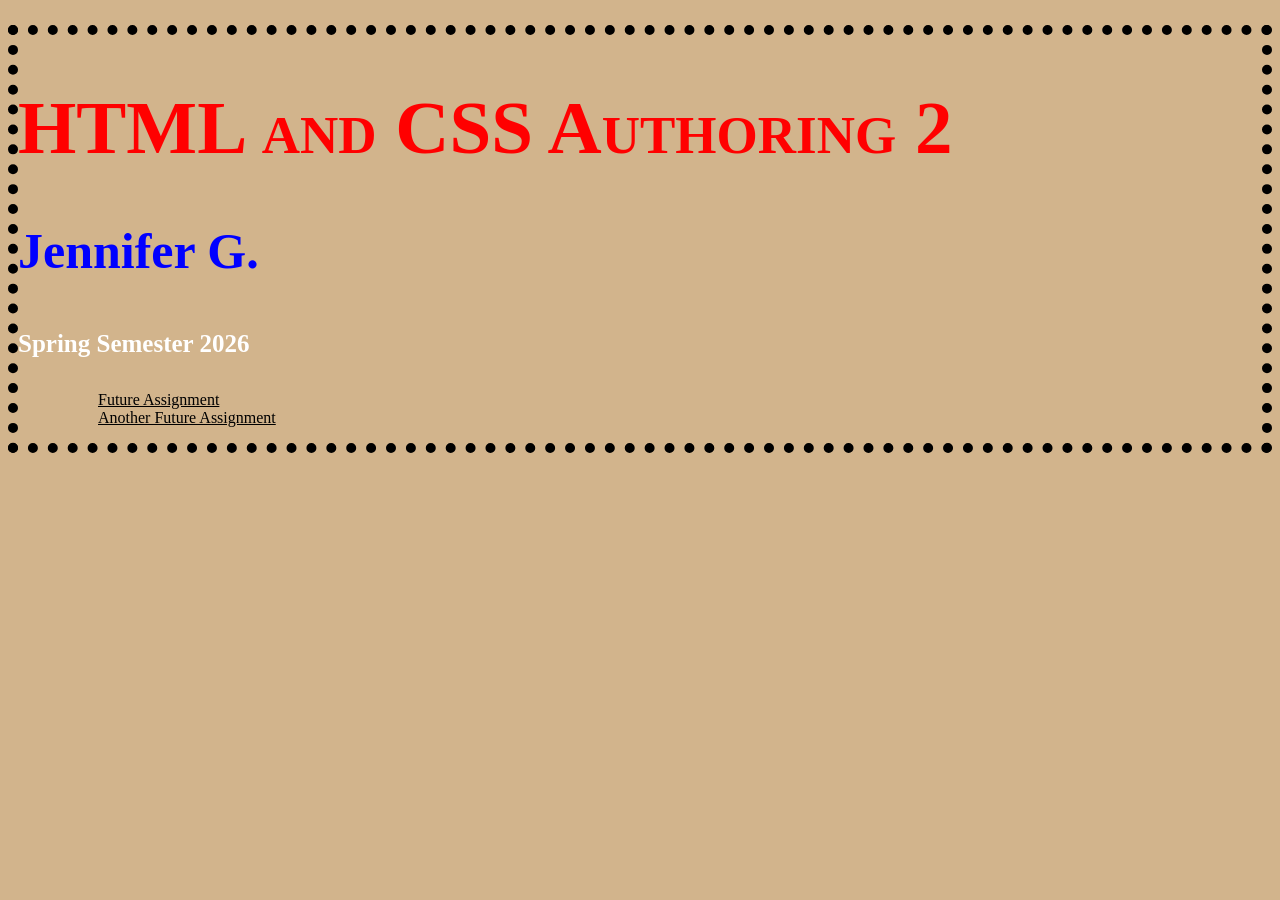
==== index.html @ 4e858769 "Fix formatting of margin properties in CSS" ====
<!doctype html>
<html lang="en">
    <head>
        <meta charset="utf-8">
        <meta name="viewport" content="width=device-width, initial-scale=1">
        <title>HTML and CSS Authoring 2</title>
      <link rel="shortcut icon" href="favicon.ico">
      <link rel="stylesheet" href="your.css">
        <style>
        body {
            background-color: tan;
            font-family: Georgia, serif;
            border: 10px dotted black;
            justify-content: center;
            align-items: center;
            margin-top: 25px;
            margin-bottom: 25px;
        }
        h1 {
            color: Red;
            font-size: 75px;
            font-family: Georgia, serif;
            font-weight: 700;
            font-style: Bold;
            font-variant: small-caps;
            
        }
            h3{
                color: blue;
                font-family: Georgia, serif;
                font-size: 50px;
                font: Bold;
                
            }
            h4{
                color: white;
                font-family: Georgia, serif;
                font-size: 25px;
                font: italic;
                
            }
            a {
                color: black;
  }
            
        </style>

    </head>
 
  <body>
    <main>
      <h1>HTML and CSS Authoring 2</h1>
      <h3>Jennifer G.</h3>
      <h4>Spring Semester 2026</h4>
       
      <ul>
        <ol><a href="#">Future Assignment</a></ol>
        <ol><a href="#">Another Future Assignment</a></ol>
      </ul>
    </main>
    <script src="your.js"></script>
    <noscript>
      <!-- Optional, place it wherever it makes sense -->
      JavaScript is not enabled.
    </noscript>
  
</body>
</html>
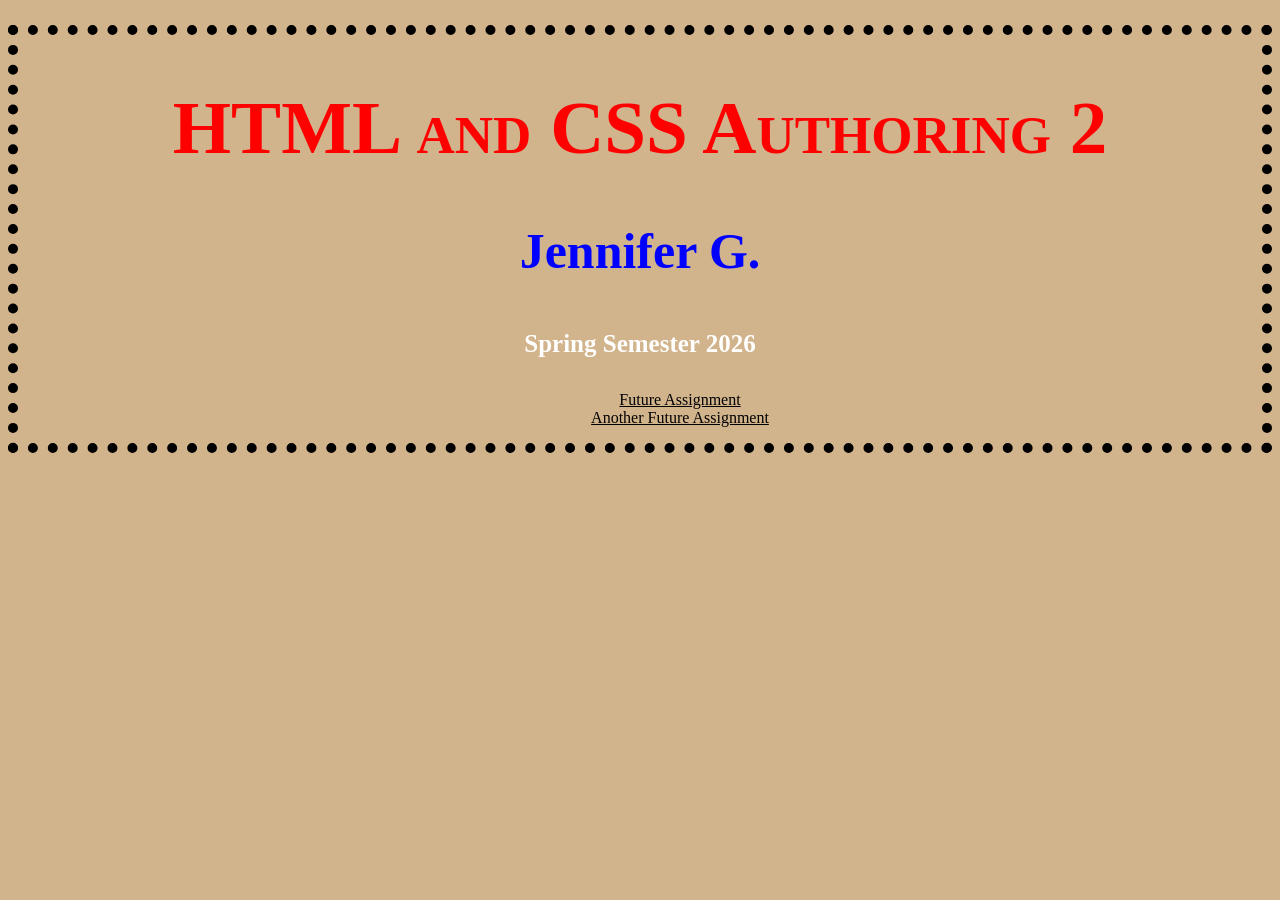
==== commit e314b221: "Add center text alignment to container" ====
--- a/index.html
+++ b/index.html
@@ -15,6 +15,7 @@
             align-items: center;
             margin-top: 25px;
             margin-bottom: 25px;
+            text-align: center;
         }
         h1 {
             color: Red;
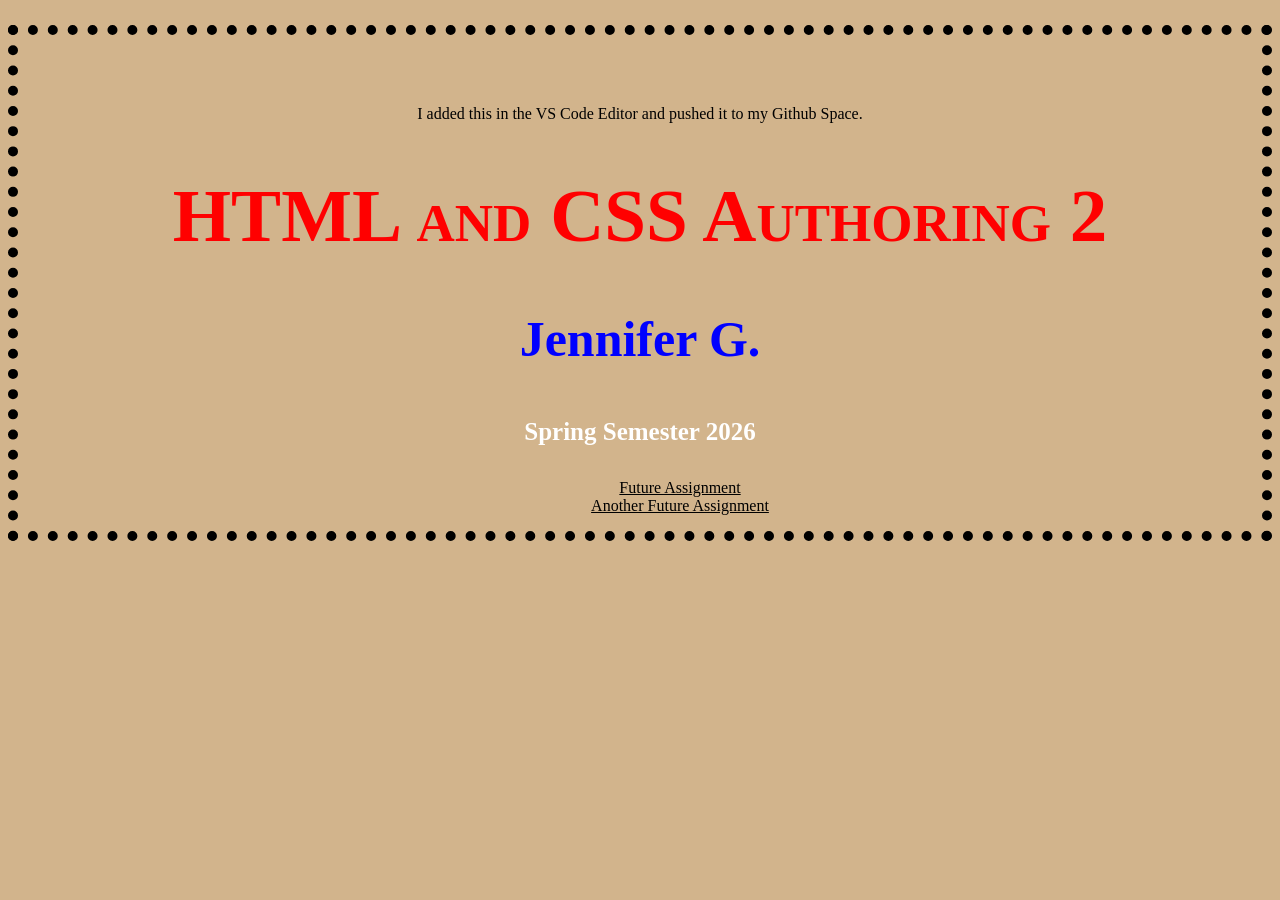
==== commit a7f0e4c9: "edited to add VS Code note" ====
--- a/index.html
+++ b/index.html
@@ -1,5 +1,11 @@
 <!doctype html>
 <html lang="en">
+    <br>
+    <br>
+    <br>
+    <p>I added this in the VS Code Editor and pushed it to my Github Space.</p>
+
+
     <head>
         <meta charset="utf-8">
         <meta name="viewport" content="width=device-width, initial-scale=1">
@@ -11,8 +17,6 @@
             background-color: tan;
             font-family: Georgia, serif;
             border: 10px dotted black;
-            justify-content: center;
-            align-items: center;
             margin-top: 25px;
             margin-bottom: 25px;
             text-align: center;
@@ -24,6 +28,7 @@
             font-weight: 700;
             font-style: Bold;
             font-variant: small-caps;
+            text-align: center;
             
         }
             h3{
@@ -31,6 +36,7 @@
                 font-family: Georgia, serif;
                 font-size: 50px;
                 font: Bold;
+                text-align: center;
                 
             }
             h4{
@@ -38,11 +44,14 @@
                 font-family: Georgia, serif;
                 font-size: 25px;
                 font: italic;
+                text-align: center;
                 
             }
             a {
                 color: black;
-  }
+                text-align: center; 
+    
+  } can't get the links to center!!!!
             
         </style>
 
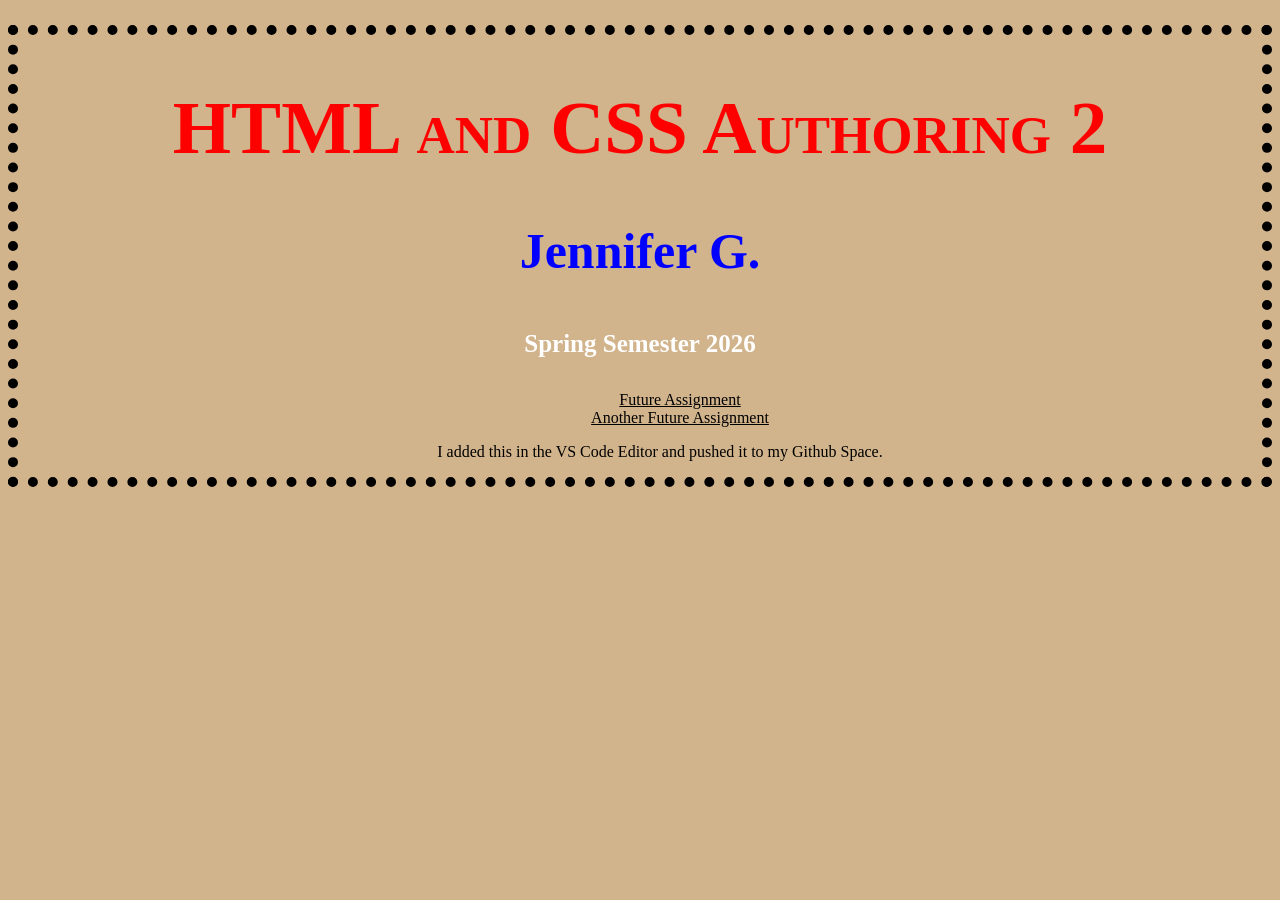
==== commit 63e354ab: "edited to add VS Code note" ====
--- a/index.html
+++ b/index.html
@@ -1,11 +1,5 @@
 <!doctype html>
 <html lang="en">
-    <br>
-    <br>
-    <br>
-    <p>I added this in the VS Code Editor and pushed it to my Github Space.</p>
-
-
     <head>
         <meta charset="utf-8">
         <meta name="viewport" content="width=device-width, initial-scale=1">
@@ -66,6 +60,7 @@
       <ul>
         <ol><a href="#">Future Assignment</a></ol>
         <ol><a href="#">Another Future Assignment</a></ol>
+        <p>I added this in the VS Code Editor and pushed it to my Github Space.</p>
       </ul>
     </main>
     <script src="your.js"></script>
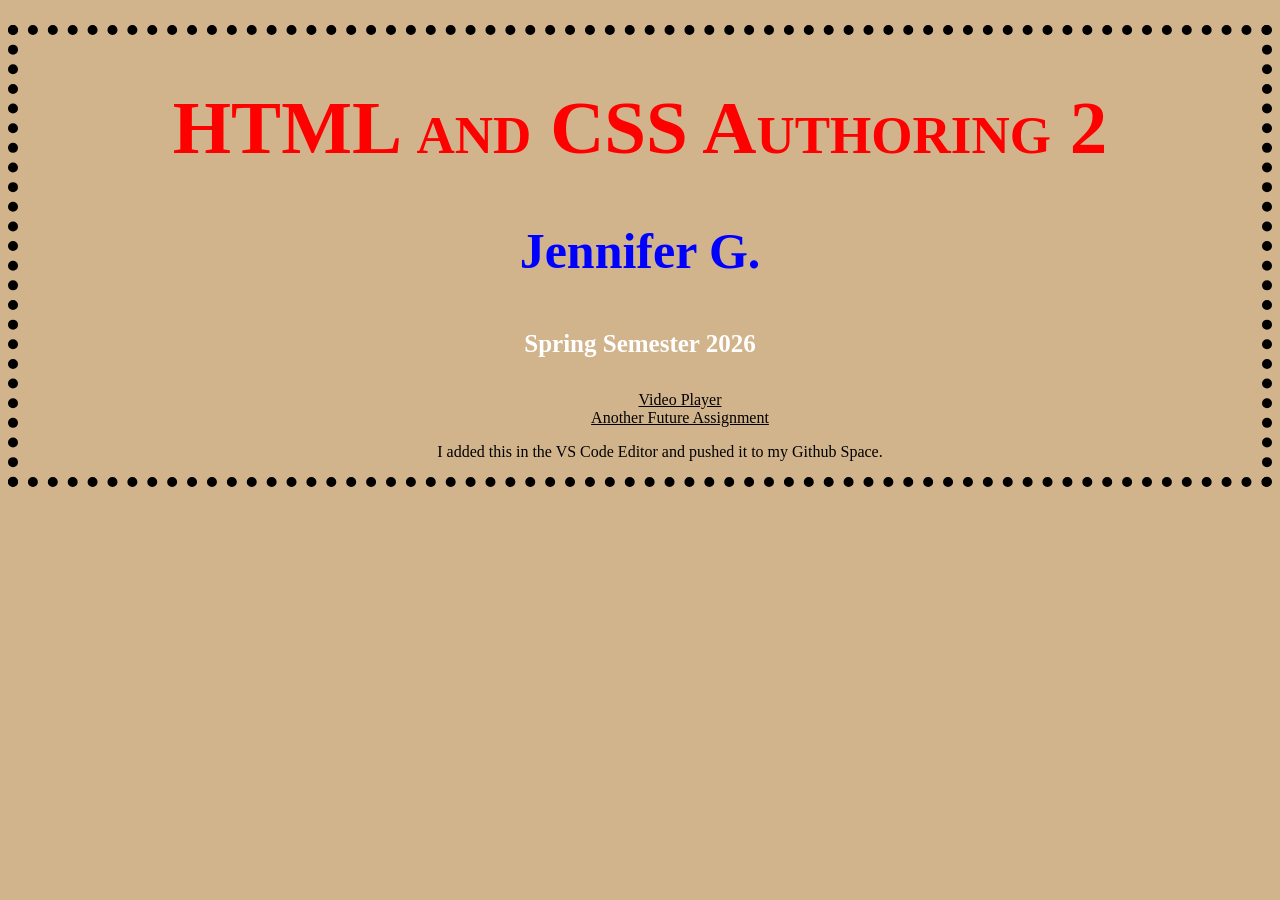
==== commit ebace577: "updated index page" ====
--- a/index.html
+++ b/index.html
@@ -58,7 +58,7 @@
       <h4>Spring Semester 2026</h4>
        
       <ul>
-        <ol><a href="#">Future Assignment</a></ol>
+        <ol><a href="video-player.html ">Video Player</a></ol>
         <ol><a href="#">Another Future Assignment</a></ol>
         <p>I added this in the VS Code Editor and pushed it to my Github Space.</p>
       </ul>
